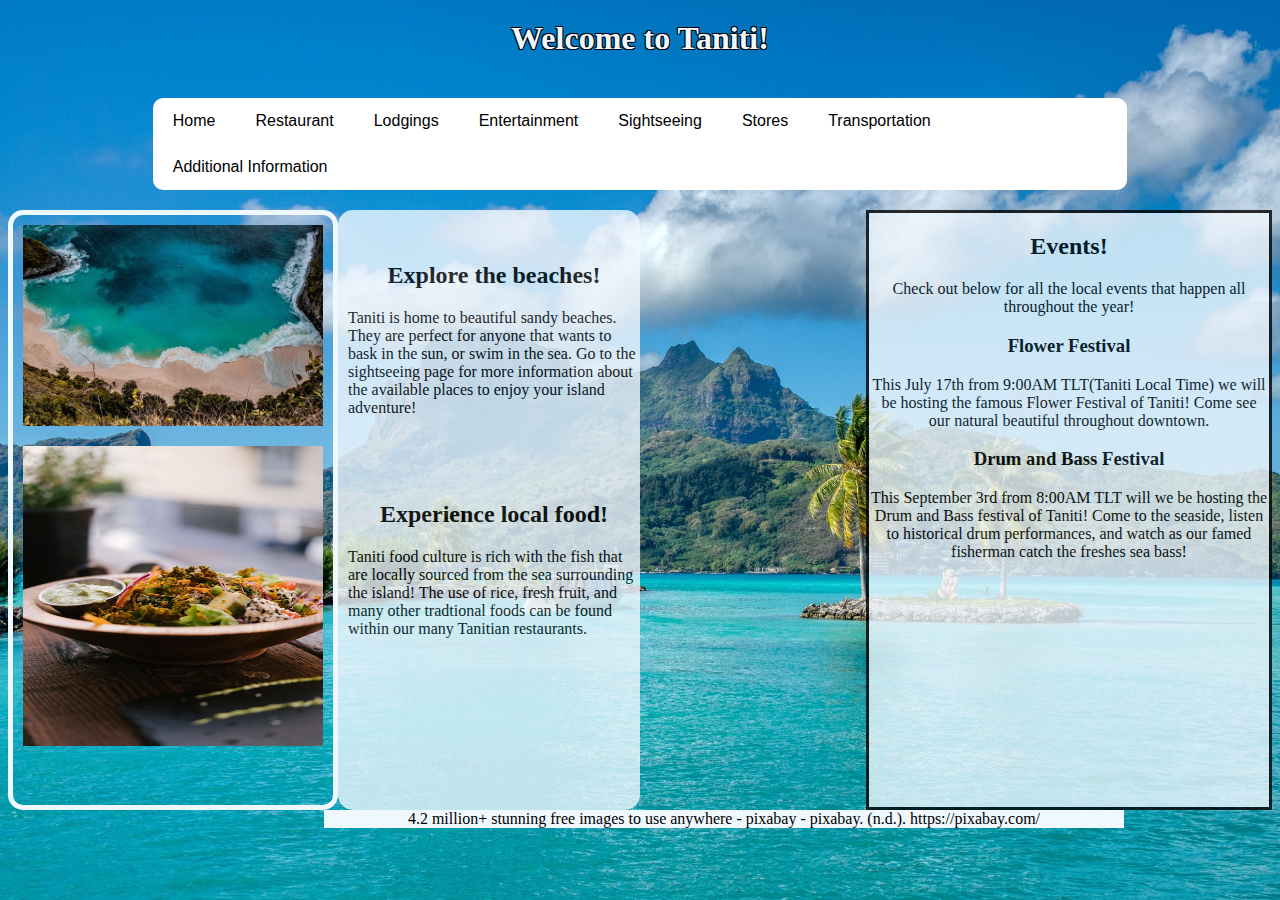
==== html/index.html @ 273440f4 "Add files via upload" ====
<!DOCTYPE html>
<html lang="en">
  <head>
    <meta charset="UTF-8" />
    <meta name="viewport" content="width=device-width, initial-scale=1.0" />
    <title>Home</title>
    <link rel="stylesheet" href="/css/stylesheet.css" />
  </head>
  <body>
    <h1>Welcome to Taniti!</h1>
    <div class="navi">
      <nav class="menu">
        <ul>
          <li><a href="index.html">Home</a></li>
          <li><a href="restaurant.html">Restaurant</a></li>
          <li><a href="lodging.html">Lodgings</a></li>
          <li><a href="entertainment.html">Entertainment</a></li>
          <li><a href="sightseeing.html">Sightseeing</a></li>
          <li><a href="stores.html">Stores</a></li>
          <li><a href="transport.html">Transportation</a></li>
          <li><a href="information.html">Additional Information</a></li>
        </ul>
      </nav>
    </div>
    <div class="screen">
    <div class="container">
      <div class="images">
        <img src="../images/Oceanman.jpg" alt="Ocean beach" />
        <img src="../images/meal1.jpg" alt="" />
      </div>
      <div class="box">
        <p>
          <h2>Explore the beaches!</h2>
          Taniti is home to beautiful sandy beaches. They are perfect for anyone that wants to bask in the sun, or swim in the sea. Go to the sightseeing page for more information about the available places to enjoy your island adventure!
        </p>
        <p>
          <h2>Experience local food!</h2>
          Taniti food culture is rich with the fish that are locally sourced from the sea surrounding the island! The use of rice, fresh fruit, and many other tradtional foods can be found within our many Tanitian restaurants.
        </p>
      </div>
    </div>
    <div class="events">
      <h2>Events!</h2>
      <p>Check out below for all the local events that happen all throughout the year!</p>
      <p>
        <h3>Flower Festival</h3>
        This July 17th from 9:00AM TLT(Taniti Local Time) we will be hosting the famous Flower Festival of Taniti! Come see our natural beautiful throughout downtown.

        <h3>Drum and Bass Festival</h3>
        This September 3rd from 8:00AM TLT will we be hosting the Drum and Bass festival of Taniti! Come to the seaside, listen to historical drum performances, and watch as our famed fisherman catch the freshes sea bass! 
      </p>
      

    </div>
  </div>
  </body>
  <footer>
    4.2 million+ stunning free images to use anywhere - pixabay - pixabay. (n.d.). https://pixabay.com/ 
  </footer>
</html>
---- css/stylesheet.css ----
.menu {
    background-color: white;
    margin: 20px;
    width: 974.5px;
    border-radius: 10px;
    font-family: 'Franklin Gothic Medium', 'Arial Narrow', Arial, sans-serif;
    
}
.menu ul {
    list-style-type: none;
    margin: 0;
    padding: 0;
    overflow: hidden;
}
.menu ul li {
    float: left;
}
.menu ul li a {
    display: block;
    color: black;
    text-align: center;
    padding: 14px 20px;
    text-decoration: none;
}
.menu ul li a:hover {
    background-color: #555;
    border-radius: 10px;
}
h1 {
    display: flex;
    justify-content: center;
    align-items: center;
    margin-top: 20px;
    color: aliceblue;
    text-shadow: 1px 1px 0 #000,
    -1px 1px 0 #000,
    -1px -1px 0 #000,
    1px -1px 0 #000;
}
.navi {
    display: flex;
    justify-content: center;
    align-items: center;
    
}
.container {
    display: flex;
    width: 50%;
    height: 600px;
    
}
.images img {
    max-width: 300px;
    max-height: 300px;
    width: auto;
    height: auto;
    padding: 10px;
    
}
.box {
    display: flex;
    flex-direction: column;
    width: auto;
    height: auto;
    padding-left: 10px;
    align-content: space-between;
    
    background-color: aliceblue;
    border-radius: 15px;
    opacity: 0.8;
    
}
.box p {
    text-align: center;
    opacity: 1.0;
}
.images {
    display: flex;
    flex-direction: column;
    border: 5px solid aliceblue;
    border-radius: 15px;
    
}
.events {
    border: 3px solid black;
    text-align: center;
    width: 400px;
    background-color: aliceblue;
    opacity: 0.8;

}
.screen {
    display: flex;
    justify-content: space-between;
    
}
h2 {
    text-align: center;
}
body {
    background-image: url('../images/Home\ Island.jpg');
    background-repeat: no-repeat;
    background-attachment: fixed;
    background-size: cover;
}
.contains {
    width: 60%;
    height: 90vh;
    justify-content: center;
    padding-left: 20%;
    padding-right: 15%;
}
.resbox {
    display: flex;
    width: 100%;
    height: 33%;
    
}
.resbox img {
    max-width: 40%;
    max-height: fit-content;
    border-radius: 15px;
}
.restaurant {
    background-color: aliceblue;
    border-radius: 15px;
    opacity: 0.8;
    text-align: center;
}
.information {
    width: 60%;
    height: 90vh;
    justify-content: center;
    padding-left: 20%;
    padding-right: 15%;

}
.infobox {
        display: flex;
        width: 100%;
        height: 70%;
}
.infobox img {
    max-width: 60%;
    max-height: fit-content;
    border-radius: 15px;
}
footer {
    background-color: aliceblue;
    width: 800px;
    justify-content: center;
    text-align: center;
    margin-left: 25%;
}
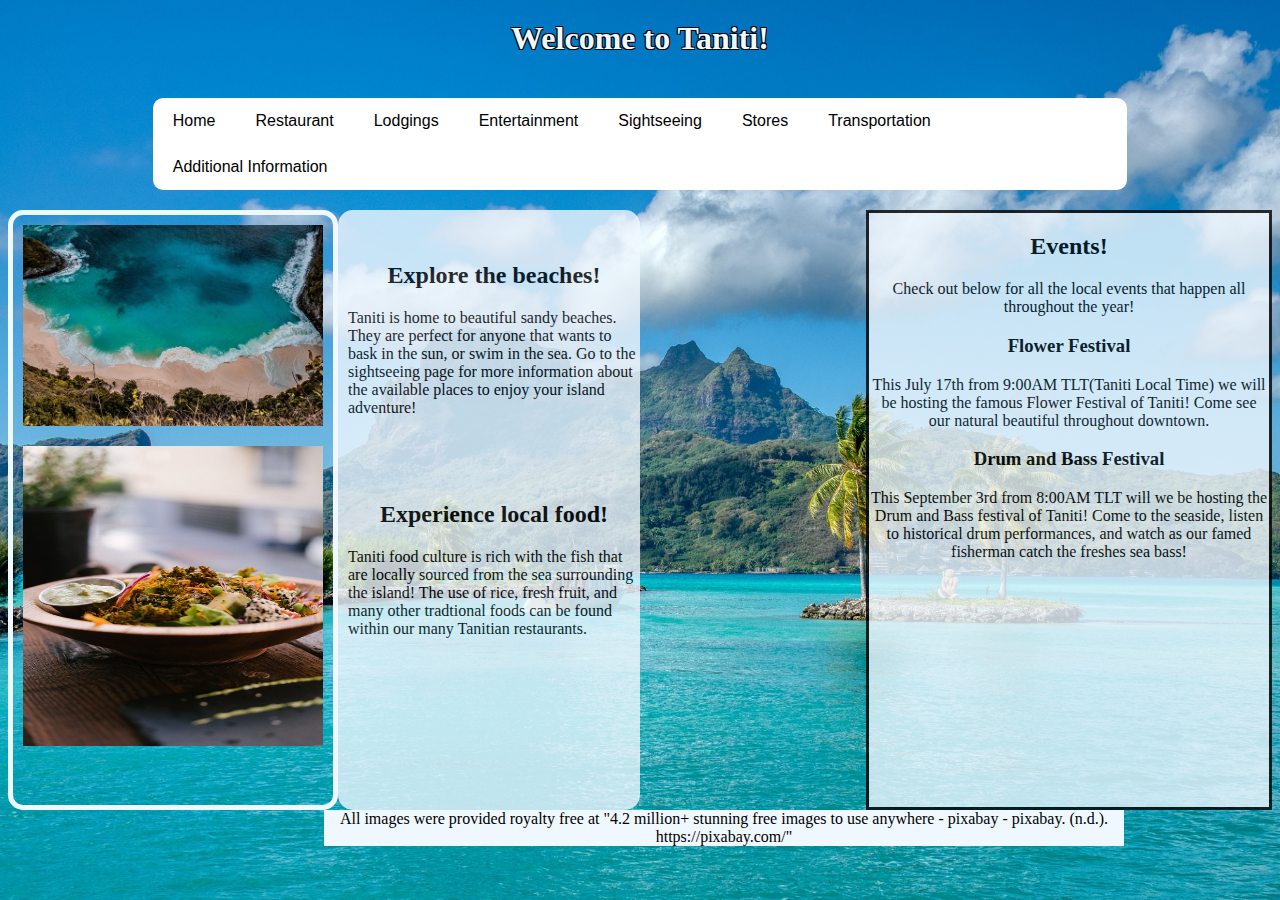
==== commit 26a10ce1: "Update index.html" ====
--- a/html/index.html
+++ b/html/index.html
@@ -55,6 +55,6 @@
   </div>
   </body>
   <footer>
-    4.2 million+ stunning free images to use anywhere - pixabay - pixabay. (n.d.). https://pixabay.com/ 
+    All images were provided royalty free at "4.2 million+ stunning free images to use anywhere - pixabay - pixabay. (n.d.). https://pixabay.com/"
   </footer>
 </html>
